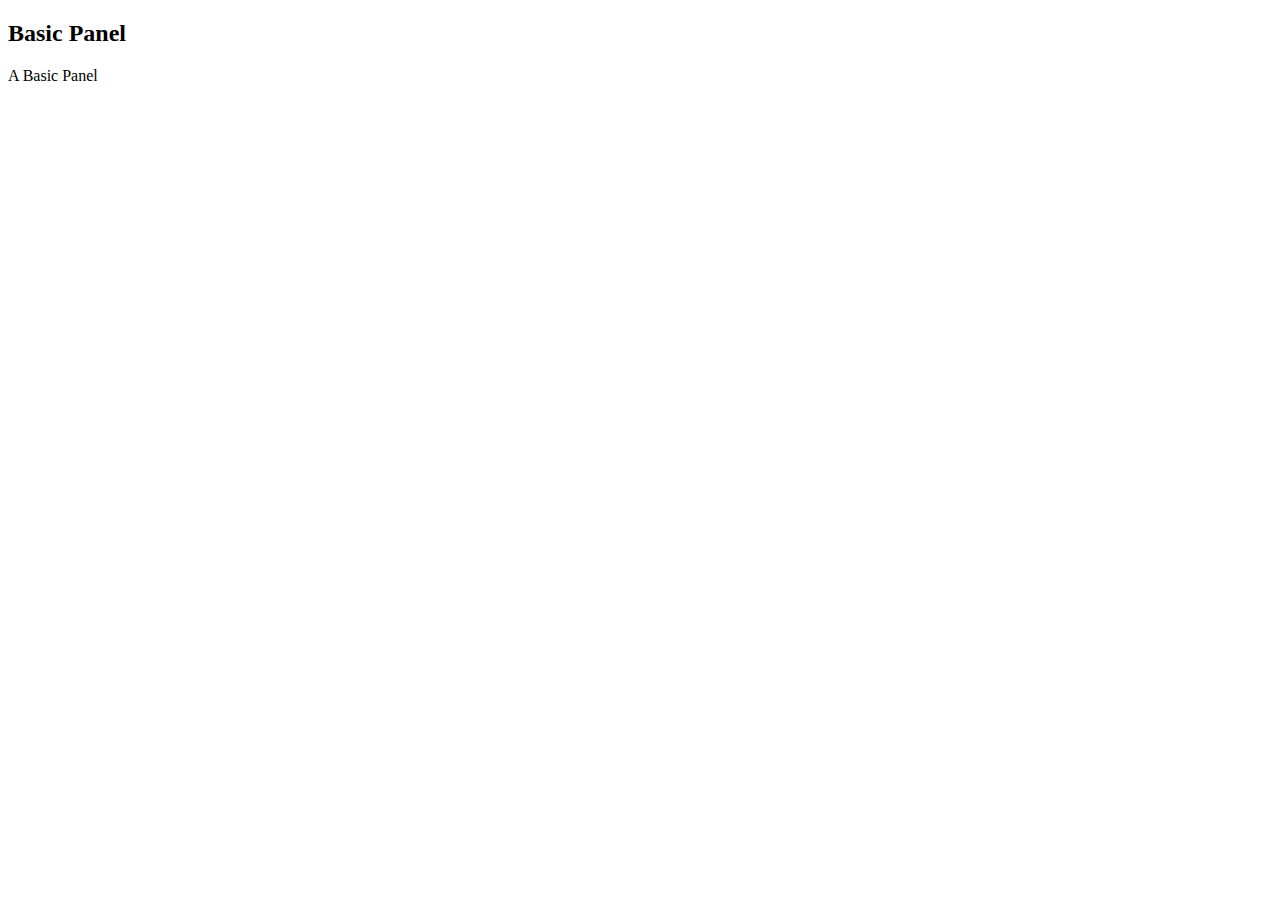
==== musicshop/src/main/webapp/index.html @ 69e40eb0 "Initial commit." ====
<!DOCTYPE html>
<html>
<head>
<meta charset="ISO-8859-1">
<title>TRETAS</title>
<link rel="stylesheet" href="webjars/bootstrap/3.3.7/css/bootstrap.css">
<link rel="stylesheet" href="webjars/bootstrap/3.3.7/css/bootstrap-jsf.css">
<link rel="stylesheet" href="webjars/bootstrap/3.3.7/css/bootstrap-theme.css">
<link rel="stylesheet" href="webjars/bootstrap/3.3.7/css/bootstrap-theme-jsf.css">
<script type="text/javascript" src="webjars/jquery/3.2.1/jquery.js"></script>
<script type="text/javascript" src="webjars/angularjs/1.6.4/angular.min.js"></script>
<script type="text/javascript" src="webjars/angularjs/1.6.4/angular-resource.min.js"></script>
<script type="text/javascript" src="webjars/bootstrap/3.3.7/js/bootstrap.min.js"></script>
</head>
<body>
	<div class="container">
		<h2>Basic Panel</h2>
		<div class="panel panel-default">
			<div class="panel-body">A Basic Panel</div>
		</div>
	</div>
</body>
</html>
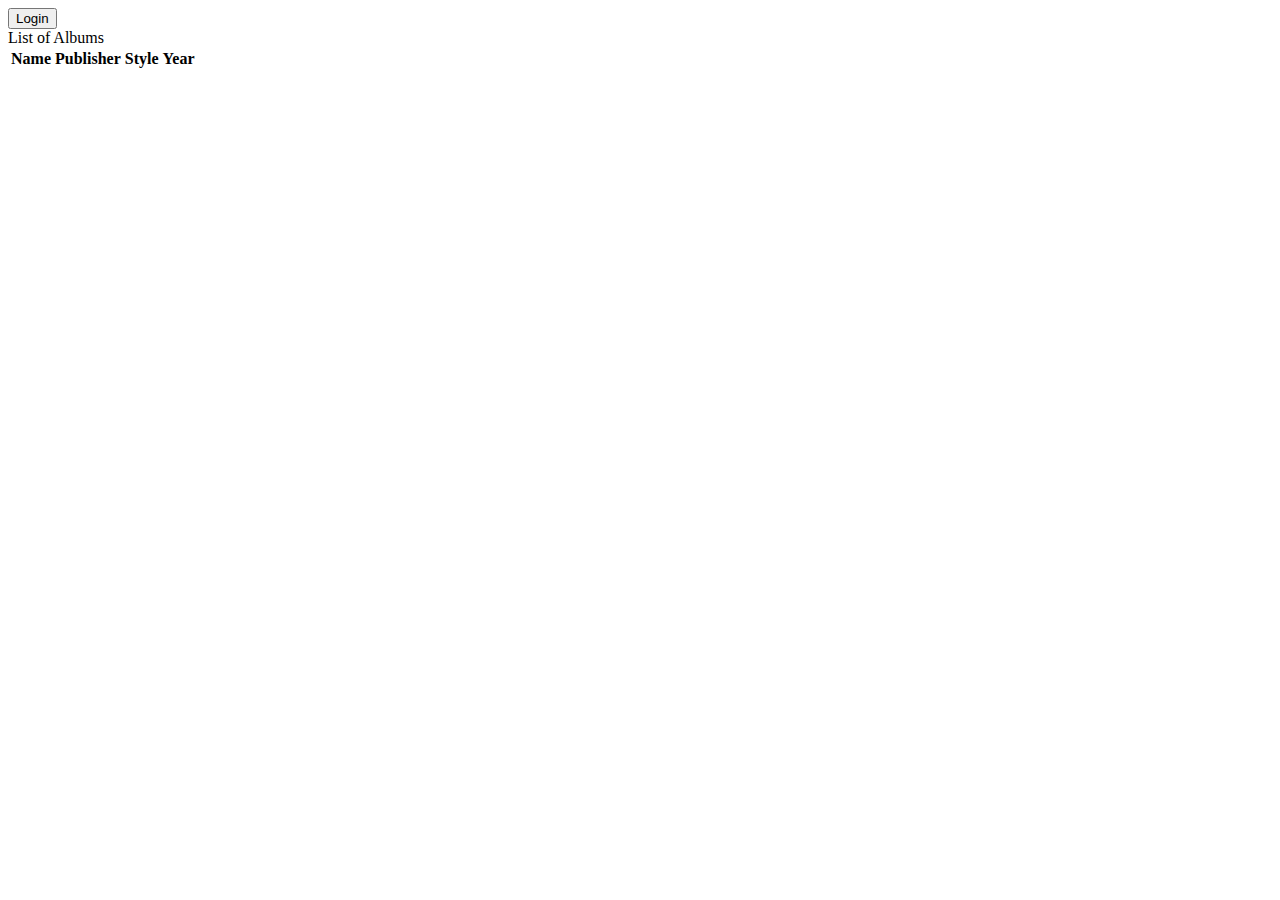
==== commit ee178b20: "MS-001 & MS-002" ====
--- a/musicshop/src/main/webapp/index.html
+++ b/musicshop/src/main/webapp/index.html
@@ -11,12 +11,41 @@
 <script type="text/javascript" src="webjars/angularjs/1.6.4/angular.min.js"></script>
 <script type="text/javascript" src="webjars/angularjs/1.6.4/angular-resource.min.js"></script>
 <script type="text/javascript" src="webjars/bootstrap/3.3.7/js/bootstrap.min.js"></script>
+<script type="text/javascript" src="resources/app.js"></script>
+<script type="text/javascript" src="resources/home/controller/home_controller.js"></script>
+<script type="text/javascript" src="resources/home/services/home_controller_services.js"></script>
 </head>
-<body>
-	<div class="container">
-		<h2>Basic Panel</h2>
+<body ng-app="musicShop" class="ng-cloak">
+	<div class="generic-container" ng-controller="AlbumController as ctrl" data-ng-init="getAlbuns()">
 		<div class="panel panel-default">
-			<div class="panel-body">A Basic Panel</div>
+			<!-- Default panel contents -->
+			<div class="Right">
+				<button class="LoginButton">Login</button>
+			</div>
+			<div class="panel-heading">
+				<span class="lead">List of Albums</span>
+			</div>
+			<div class="tablecontainer">
+				<table class="table table-hover">
+					<thead>
+						<tr>
+							<th>Name</th>
+							<th>Publisher</th>
+							<th>Style</th>
+							<th>Year</th>
+							<th width="20%"></th>
+						</tr>
+					</thead>
+					<tbody>
+						<tr ng-repeat="a in ctrl.albuns">
+							<td><span ng-bind="a.name_album	"></span></td>
+							<td><span ng-bind="a.publisher"></span></td>
+							<td><span ng-bind="a.style"></span></td>
+							<td><span ng-bind="a.year"></span></td>
+						</tr>
+					</tbody>
+				</table>
+			</div>
 		</div>
 	</div>
 </body>
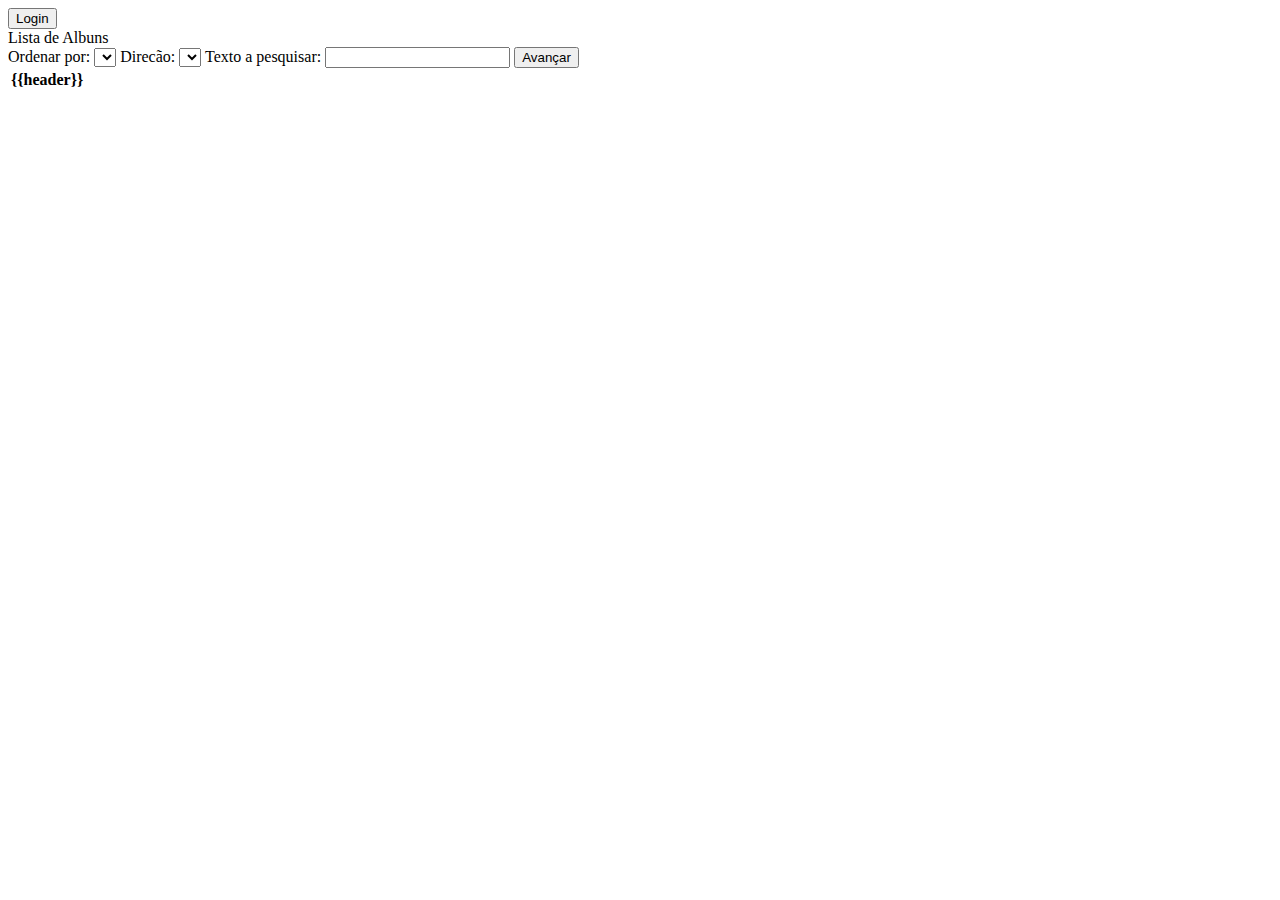
==== commit 2dbae6c8: "MS-003 & MS-004" ====
--- a/musicshop/src/main/webapp/index.html
+++ b/musicshop/src/main/webapp/index.html
@@ -4,36 +4,56 @@
 <meta charset="ISO-8859-1">
 <title>TRETAS</title>
 <link rel="stylesheet" href="webjars/bootstrap/3.3.7/css/bootstrap.css">
-<link rel="stylesheet" href="webjars/bootstrap/3.3.7/css/bootstrap-jsf.css">
-<link rel="stylesheet" href="webjars/bootstrap/3.3.7/css/bootstrap-theme.css">
-<link rel="stylesheet" href="webjars/bootstrap/3.3.7/css/bootstrap-theme-jsf.css">
+<link rel="stylesheet"
+	href="webjars/bootstrap/3.3.7/css/bootstrap-jsf.css">
+<link rel="stylesheet"
+	href="webjars/bootstrap/3.3.7/css/bootstrap-theme.css">
+<link rel="stylesheet"
+	href="webjars/bootstrap/3.3.7/css/bootstrap-theme-jsf.css">
 <script type="text/javascript" src="webjars/jquery/3.2.1/jquery.js"></script>
-<script type="text/javascript" src="webjars/angularjs/1.6.4/angular.min.js"></script>
-<script type="text/javascript" src="webjars/angularjs/1.6.4/angular-resource.min.js"></script>
-<script type="text/javascript" src="webjars/bootstrap/3.3.7/js/bootstrap.min.js"></script>
+<script type="text/javascript"
+	src="webjars/angularjs/1.6.4/angular.min.js"></script>
+<script type="text/javascript"
+	src="webjars/angularjs/1.6.4/angular-resource.min.js"></script>
+<script type="text/javascript"
+	src="webjars/bootstrap/3.3.7/js/bootstrap.min.js"></script>
 <script type="text/javascript" src="resources/app.js"></script>
-<script type="text/javascript" src="resources/home/controller/home_controller.js"></script>
-<script type="text/javascript" src="resources/home/services/home_controller_services.js"></script>
+<script type="text/javascript"
+	src="resources/home/controller/home_controller.js"></script>
+<script type="text/javascript"
+	src="resources/home/services/home_controller_services.js"></script>
 </head>
 <body ng-app="musicShop" class="ng-cloak">
-	<div class="generic-container" ng-controller="AlbumController as ctrl" data-ng-init="getAlbuns()">
+	<div class="generic-container" ng-controller="AlbumController as ctrl"
+		data-ng-init="getAlbuns()">
 		<div class="panel panel-default">
 			<!-- Default panel contents -->
 			<div class="Right">
 				<button class="LoginButton">Login</button>
 			</div>
+			
 			<div class="panel-heading">
-				<span class="lead">List of Albums</span>
+				<span class="lead">Lista de Albuns</span>
+			</div>
+			<div class="panel-heading">
+				<label>Ordenar por: </label>
+				 <select ng-model="criteria.columnName"
+					ng-options="header.value as header.name for header in ctrl.columnsNVP">
+				</select>
+				<label> Direc�o: </label>
+				<select ng-model="criteria.direction"
+					ng-options="dir for dir in ctrl.direction">
+				</select>
+				<label> Texto a pesquisar: </label>
+				<input type="text" ng-model="criteria.textToSearch"></text>
+				<button ng-click="orderByField(criteria)">Avan�ar</button>
 			</div>
 			<div class="tablecontainer">
-				<table class="table table-hover">
+				<table ng-table="albunsTable"
+					class="table table-bordered table-striped">
 					<thead>
 						<tr>
-							<th>Name</th>
-							<th>Publisher</th>
-							<th>Style</th>
-							<th>Year</th>
-							<th width="20%"></th>
+							<th ng-repeat="header in ctrl.headers">{{header}}</th>
 						</tr>
 					</thead>
 					<tbody>
@@ -48,5 +68,6 @@
 			</div>
 		</div>
 	</div>
+
 </body>
 </html>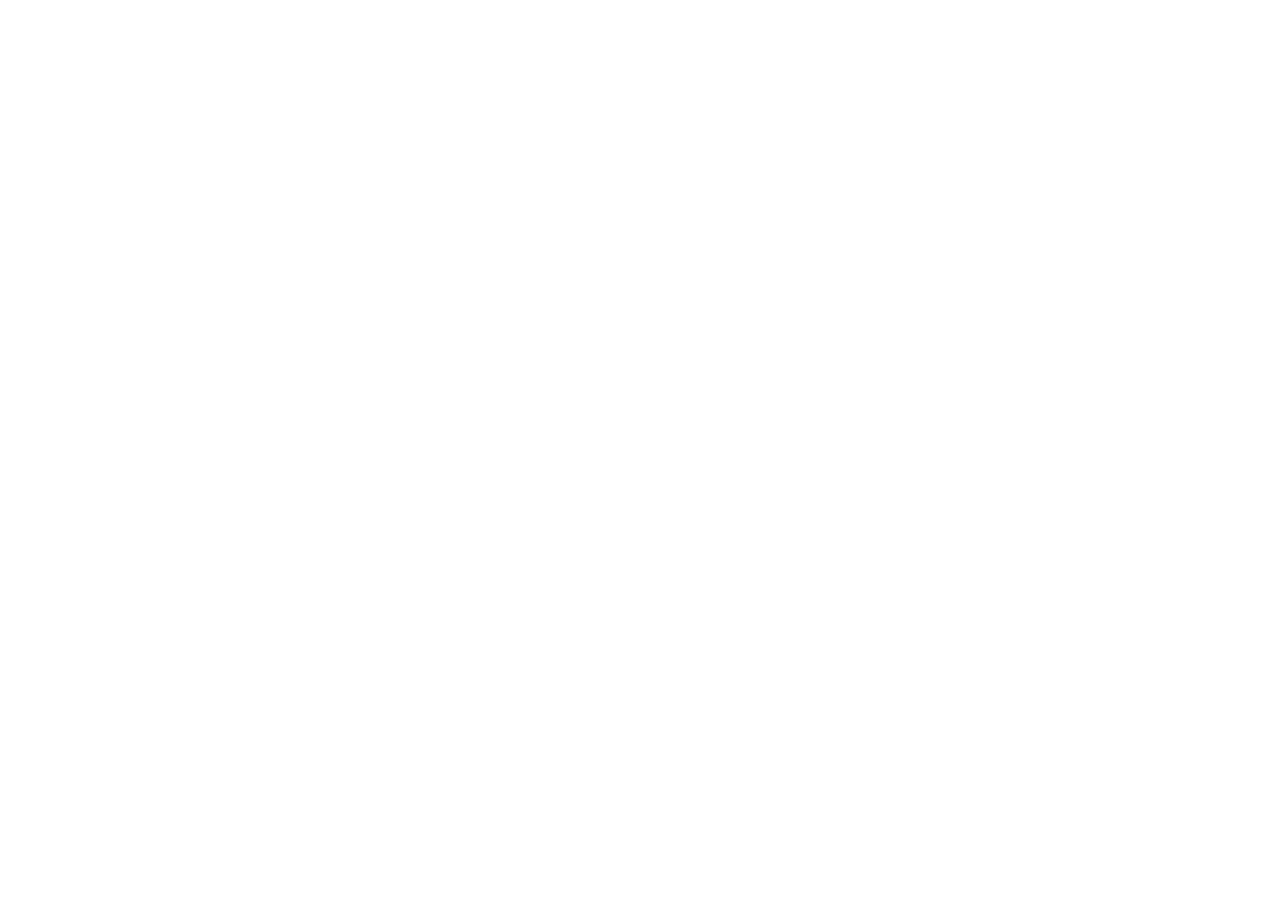
==== commit 2e463466: "MS-005" ====
--- a/musicshop/src/main/webapp/index.html
+++ b/musicshop/src/main/webapp/index.html
@@ -1,72 +1,25 @@
 <!DOCTYPE html>
 <html>
 <head>
-<meta charset="ISO-8859-1">
+<meta charset="UTF-8">
 <title>TRETAS</title>
 <link rel="stylesheet" href="webjars/bootstrap/3.3.7/css/bootstrap.css">
-<link rel="stylesheet"
-	href="webjars/bootstrap/3.3.7/css/bootstrap-jsf.css">
-<link rel="stylesheet"
-	href="webjars/bootstrap/3.3.7/css/bootstrap-theme.css">
-<link rel="stylesheet"
-	href="webjars/bootstrap/3.3.7/css/bootstrap-theme-jsf.css">
+<link rel="stylesheet" href="webjars/bootstrap/3.3.7/css/bootstrap-jsf.css">
+<link rel="stylesheet" href="webjars/bootstrap/3.3.7/css/bootstrap-theme.css">
+<link rel="stylesheet" href="webjars/bootstrap/3.3.7/css/bootstrap-theme-jsf.css">
 <script type="text/javascript" src="webjars/jquery/3.2.1/jquery.js"></script>
-<script type="text/javascript"
-	src="webjars/angularjs/1.6.4/angular.min.js"></script>
-<script type="text/javascript"
-	src="webjars/angularjs/1.6.4/angular-resource.min.js"></script>
-<script type="text/javascript"
-	src="webjars/bootstrap/3.3.7/js/bootstrap.min.js"></script>
+<script type="text/javascript" src="webjars/angularjs/1.6.4/angular.min.js"></script>
+<script type="text/javascript" src="webjars/angularjs/1.6.4/angular-route.js"></script>
+<script type="text/javascript" src="webjars/angularjs/1.6.4/angular-resource.min.js"></script>
+<script type="text/javascript" src="webjars/bootstrap/3.3.7/js/bootstrap.min.js"></script>
 <script type="text/javascript" src="resources/app.js"></script>
-<script type="text/javascript"
-	src="resources/home/controller/home_controller.js"></script>
-<script type="text/javascript"
-	src="resources/home/services/home_controller_services.js"></script>
+<script type="text/javascript" src="resources/album/controller/album_controller.js"></script>
+<script type="text/javascript" src="resources/album/services/album_controller_services.js"></script>
 </head>
 <body ng-app="musicShop" class="ng-cloak">
-	<div class="generic-container" ng-controller="AlbumController as ctrl"
-		data-ng-init="getAlbuns()">
-		<div class="panel panel-default">
-			<!-- Default panel contents -->
-			<div class="Right">
-				<button class="LoginButton">Login</button>
-			</div>
-			
-			<div class="panel-heading">
-				<span class="lead">Lista de Albuns</span>
-			</div>
-			<div class="panel-heading">
-				<label>Ordenar por: </label>
-				 <select ng-model="criteria.columnName"
-					ng-options="header.value as header.name for header in ctrl.columnsNVP">
-				</select>
-				<label> Direc�o: </label>
-				<select ng-model="criteria.direction"
-					ng-options="dir for dir in ctrl.direction">
-				</select>
-				<label> Texto a pesquisar: </label>
-				<input type="text" ng-model="criteria.textToSearch"></text>
-				<button ng-click="orderByField(criteria)">Avan�ar</button>
-			</div>
-			<div class="tablecontainer">
-				<table ng-table="albunsTable"
-					class="table table-bordered table-striped">
-					<thead>
-						<tr>
-							<th ng-repeat="header in ctrl.headers">{{header}}</th>
-						</tr>
-					</thead>
-					<tbody>
-						<tr ng-repeat="a in ctrl.albuns">
-							<td><span ng-bind="a.name_album	"></span></td>
-							<td><span ng-bind="a.publisher"></span></td>
-							<td><span ng-bind="a.style"></span></td>
-							<td><span ng-bind="a.year"></span></td>
-						</tr>
-					</tbody>
-				</table>
-			</div>
-		</div>
+
+	<div id="main">
+	<div ng-view></div>
 	</div>
 
 </body>
